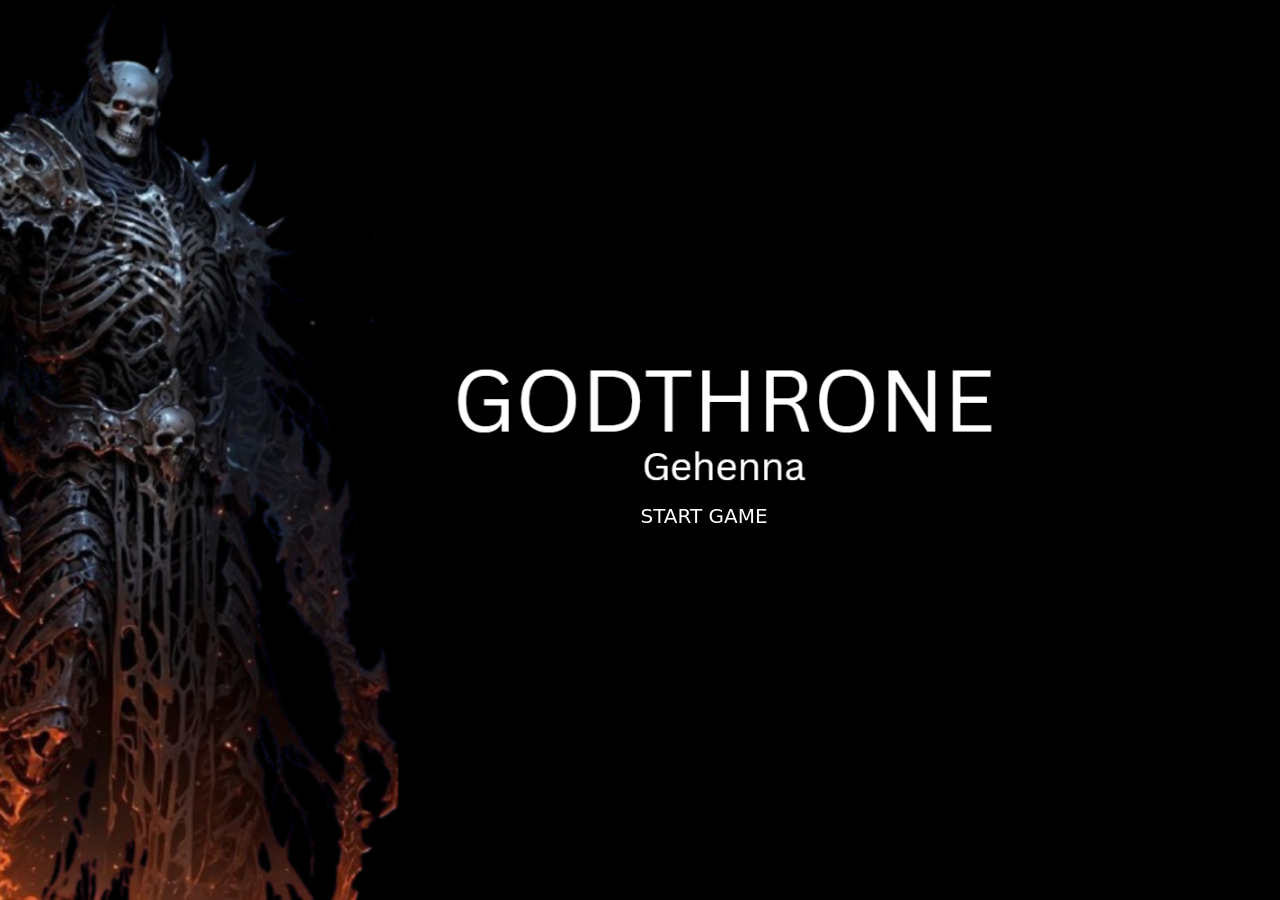
==== index.html @ d3422503 "feat: added index.html" ====
<!DOCTYPE html>
<html lang="en">
<head>
    <meta charset="UTF-8">
    <link rel="stylesheet" href="./css/index.css">
    <link href="https://cdn.jsdelivr.net/npm/bootstrap@5.3.2/dist/css/bootstrap.min.css" rel="stylesheet" integrity="sha384-T3c6CoIi6uLrA9TneNEoa7RxnatzjcDSCmG1MXxSR1GAsXEV/Dwwykc2MPK8M2HN" crossorigin="anonymous">
    <title>Godthrone Gehenna</title>
</head>
<body>
    <div class="container">
        <div class="button-container">
            <a href="browsergame.html" class="play-button">START GAME</a>
        </div>
    </div>
</body>
</html>
---- css/index.css ----
html, body {
  height: 100%;
  margin: 0;
  background-image: url('../images/godthronegehenna.png');
  background-size: cover;
  background-repeat: no-repeat;
  background-attachment: fixed;
  background-position: center;
  overflow: hidden;
}

.Game-Controls-Title,
.Game-Description-Title {
  background-color: #000000;
  color: #FFFFFF;
  margin-top: 1px;
  margin-bottom: 0;
  padding: 2px;
  border-radius: 1px;
  font-family: 'Acme', sans-serif;
}

p {
  color: #0B0A07;
}

.button-container {
  position: absolute;
  top: 49%;
  left: 55%;
  transform: translate(-50%, -50%);
  text-align: center;
  margin-top: 75px;
}

.play-button {
  display: inline-block;
  background-color: #000000;
  color: #FFFFFF;
  text-decoration: none;
  font-size: 20px;
  padding: 10px 20px;
  border: none;
  border-radius: 1px;
  cursor: pointer;
  transition: background-color 0.3s;
  text-align: center;
}

.play-button:hover {
  background-color: #1b1b1b;
}

.game-guide-link {
  display: inline-block;
  margin-top: 1px;
  color: #9ea194;
  text-decoration: none;
}

.game-guide-link:hover {
  text-decoration: none;
  color: #1b1b1b;
}

.audio-section {
  text-align: left;
}

.audio-section audio {
  background-color: #000000;
  border: 2px solid #000000;
  border-radius: 10px;
  padding: 5px;
  box-shadow: 0 4px 8px rgba(0, 0, 0, 0.5);
  color: #d5c8af;
}

.audio-section h4 {
  margin-bottom: 10px;
  font-size: 1.2em;
  color: #f8b700;
}

@media (max-width: 768px) {
  html, body {
    background-image: url('../images/godthronegehenna.png');
    background-size: cover;
    background-position: center top;
  }

  canvas {
    width: 100%;
    height: auto;
  }

  .Game-Title {
    font-size: 2.5rem;
    text-align: center;
    padding: 0 15px;
    margin-top: 10px;
    color: #FFFFFF;
  }
}
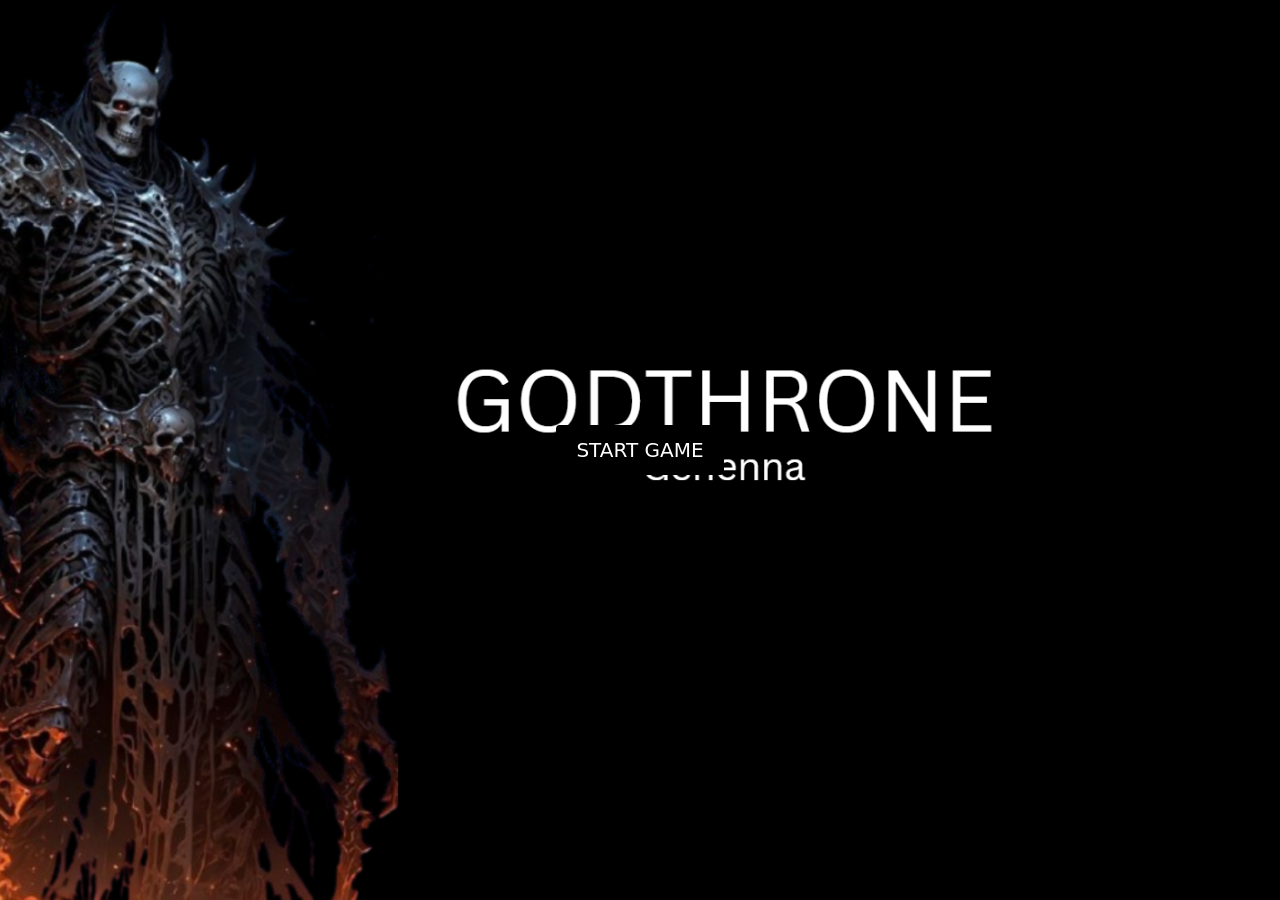
==== commit 66c76063: "refactor: added novel in the game" ====
--- a/index.html
+++ b/index.html
@@ -2,15 +2,17 @@
 <html lang="en">
 <head>
     <meta charset="UTF-8">
+    <meta name="viewport" content="width=device-width, initial-scale=1.0">
+    <title>Godthrone Gehenna</title>
+
     <link rel="stylesheet" href="./css/index.css">
-    <link href="https://cdn.jsdelivr.net/npm/bootstrap@5.3.2/dist/css/bootstrap.min.css" rel="stylesheet" integrity="sha384-T3c6CoIi6uLrA9TneNEoa7RxnatzjcDSCmG1MXxSR1GAsXEV/Dwwykc2MPK8M2HN" crossorigin="anonymous">
-    <title>Godthrone Gehenna</title>
+    <link href="https://cdn.jsdelivr.net/npm/bootstrap@5.3.2/dist/css/bootstrap.min.css" rel="stylesheet">
 </head>
 <body>
-    <div class="container">
+    <div class="start-container">
         <div class="button-container">
             <a href="browsergame.html" class="play-button">START GAME</a>
         </div>
     </div>
 </body>
-</html>+</html>
--- a/css/index.css
+++ b/css/index.css
@@ -1,47 +1,55 @@
 html, body {
   height: 100%;
+  width: 100%;
   margin: 0;
+
+  /* Your background image */
   background-image: url('../images/godthronegehenna.png');
+
+  /* This makes the image ALWAYS fill the screen */
   background-size: cover;
+
+  /* Prevents tiling */
   background-repeat: no-repeat;
-  background-attachment: fixed;
-  background-position: center;
-  overflow: hidden;
+
+  /* Keeps the image centered */
+  background-position: center center;
+
+  /* Allows the image to scale on phones */
+  background-attachment: scroll;
+
+  /* IMPORTANT: allow scaling */
+  overflow: visible;
 }
 
-.Game-Controls-Title,
-.Game-Description-Title {
-  background-color: #000000;
-  color: #FFFFFF;
-  margin-top: 1px;
-  margin-bottom: 0;
-  padding: 2px;
-  border-radius: 1px;
-  font-family: 'Acme', sans-serif;
-}
 
-p {
-  color: #0B0A07;
+/* full-screen flex centering instead of absolute px */
+.start-container {
+  height: 100vh;
+  width: 100vw;
+  display: flex;
+  align-items: center;
+  justify-content: center;
 }
 
 .button-container {
-  position: absolute;
-  top: 49%;
-  left: 55%;
-  transform: translate(-50%, -50%);
-  text-align: center;
-  margin-top: 75px;
+  display: flex;
+  justify-content: center;
+  align-items: center;
+  height: 100vh;   /* full screen height */
+  width: 100vw;    /* full screen width */
 }
+
 
 .play-button {
   display: inline-block;
   background-color: #000000;
   color: #FFFFFF;
   text-decoration: none;
-  font-size: 20px;
+  font-size: clamp(1rem, 2vw, 1.25rem);
   padding: 10px 20px;
   border: none;
-  border-radius: 1px;
+  border-radius: 4px;
   cursor: pointer;
   transition: background-color 0.3s;
   text-align: center;
@@ -63,42 +71,8 @@
   color: #1b1b1b;
 }
 
-.audio-section {
-  text-align: left;
-}
-
-.audio-section audio {
-  background-color: #000000;
-  border: 2px solid #000000;
-  border-radius: 10px;
-  padding: 5px;
-  box-shadow: 0 4px 8px rgba(0, 0, 0, 0.5);
-  color: #d5c8af;
-}
-
-.audio-section h4 {
-  margin-bottom: 10px;
-  font-size: 1.2em;
-  color: #f8b700;
-}
-
 @media (max-width: 768px) {
   html, body {
-    background-image: url('../images/godthronegehenna.png');
-    background-size: cover;
     background-position: center top;
   }
-
-  canvas {
-    width: 100%;
-    height: auto;
-  }
-
-  .Game-Title {
-    font-size: 2.5rem;
-    text-align: center;
-    padding: 0 15px;
-    margin-top: 10px;
-    color: #FFFFFF;
-  }
-}+}
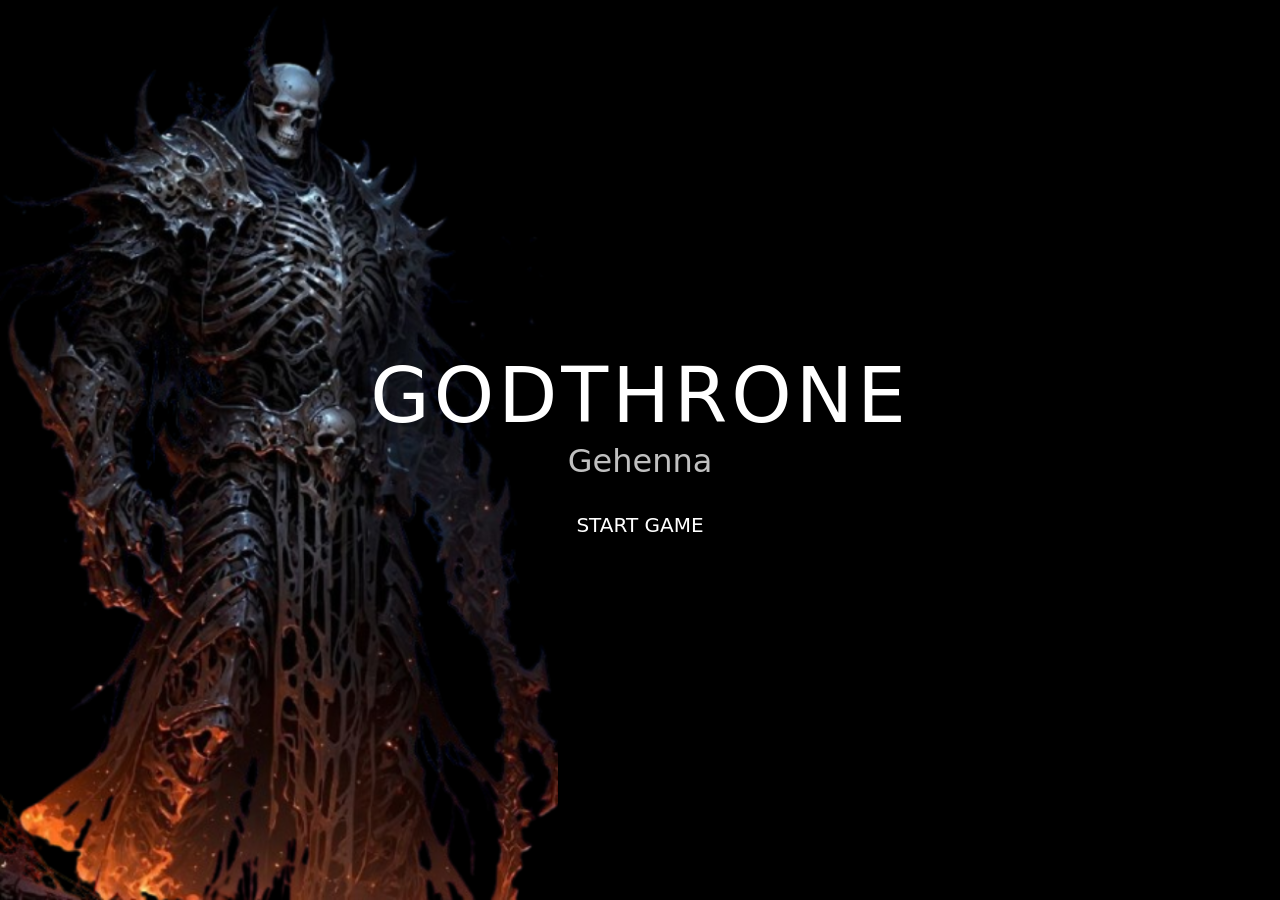
==== commit a145da22: "feat: adjust title layout and reposition START GAME button" ====
--- a/index.html
+++ b/index.html
@@ -9,10 +9,15 @@
     <link href="https://cdn.jsdelivr.net/npm/bootstrap@5.3.2/dist/css/bootstrap.min.css" rel="stylesheet">
 </head>
 <body>
-    <div class="start-container">
-        <div class="button-container">
-            <a href="browsergame.html" class="play-button">START GAME</a>
-        </div>
+    <div class="bg-wrapper">
+        <img src="./images/gehenna.png" class="bg-image" alt="Background">
+    </div>
+
+    <div class="title-wrapper">
+        <h1 class="game-title">GODTHRONE</h1>
+        <h2 class="subtitle">Gehenna</h2>
+        <a href="browsergame.html" class="play-button">START GAME</a>
     </div>
 </body>
+
 </html>
--- a/css/index.css
+++ b/css/index.css
@@ -1,44 +1,85 @@
-html, body {
-  height: 100%;
-  width: 100%;
-  margin: 0;
+/* Background wrapper */
+.bg-wrapper {
+    position: fixed;
+    inset: 0;
+    width: 100vw;
+    height: 100vh;
+    overflow: hidden;
+    z-index: -1;
+    background-color: black; /* FIXES WHITE SCREEN */
+}
 
-  /* Your background image */
-  background-image: url('../images/godthronegehenna.png');
 
-  /* This makes the image ALWAYS fill the screen */
-  background-size: cover;
+/* Default: desktop layout (Image 1) */
+/* Desktop: Image 1 layout */
+.bg-image {
+    position: absolute;
+    left: 0;
+    top: 50%;
+    transform: translateY(-50%);
+    height: 100%;
+    width: auto;
+    object-fit: contain;
+}
 
-  /* Prevents tiling */
-  background-repeat: no-repeat;
 
-  /* Keeps the image centered */
-  background-position: center center;
 
-  /* Allows the image to scale on phones */
-  background-attachment: scroll;
 
-  /* IMPORTANT: allow scaling */
-  overflow: visible;
+.title-wrapper {
+    position: relative;
+    z-index: 10;
+    height: 100vh;          /* full screen height */
+    width: 100vw;           /* full screen width */
+    display: flex;
+    flex-direction: column;
+    justify-content: center; /* vertical centering */
+    align-items: center;     /* horizontal centering */
+    text-align: center;
+}
+
+
+
+.game-title {
+    font-size: clamp(2rem, 6vw, 6rem);
+    color: white;
+    margin: 0;
+    letter-spacing: 4px;
+}
+
+.subtitle {
+    font-size: clamp(1rem, 3vw, 2rem);
+    color: #c0c0c0;
+    margin-bottom: 40px;
+}
+
+.play-button {
+    margin-top: -20px; /* moves button UP */
+}
+
+
+
+
+.play-button:hover {
+    background-color: #1b1b1b;
 }
 
 
 /* full-screen flex centering instead of absolute px */
 .start-container {
-  height: 100vh;
+  min-height: 100vh;
   width: 100vw;
   display: flex;
   align-items: center;
   justify-content: center;
 }
 
+
 .button-container {
   display: flex;
   justify-content: center;
   align-items: center;
-  height: 100vh;   /* full screen height */
-  width: 100vw;    /* full screen width */
 }
+
 
 
 .play-button {
@@ -71,8 +112,28 @@
   color: #1b1b1b;
 }
 
+/* Tablet & phone: Image 2 layout */
 @media (max-width: 768px) {
-  html, body {
-    background-position: center top;
-  }
+    .bg-image {
+        left: 50%;
+        top: 50%;
+        transform: translate(-50%, -50%);
+        width: 100%;
+        height: auto;
+        object-fit: contain;
+    }
 }
+
+/* Tiny screens: flip if needed */
+@media (max-width: 480px) {
+    .bg-image {
+        transform: translate(-50%, -50%) scaleX(-1);
+    }
+}
+
+
+@media (max-width: 480px) {
+    .bg-image {
+        transform: translate(-50%, -50%) scaleX(-1);
+    }
+}
